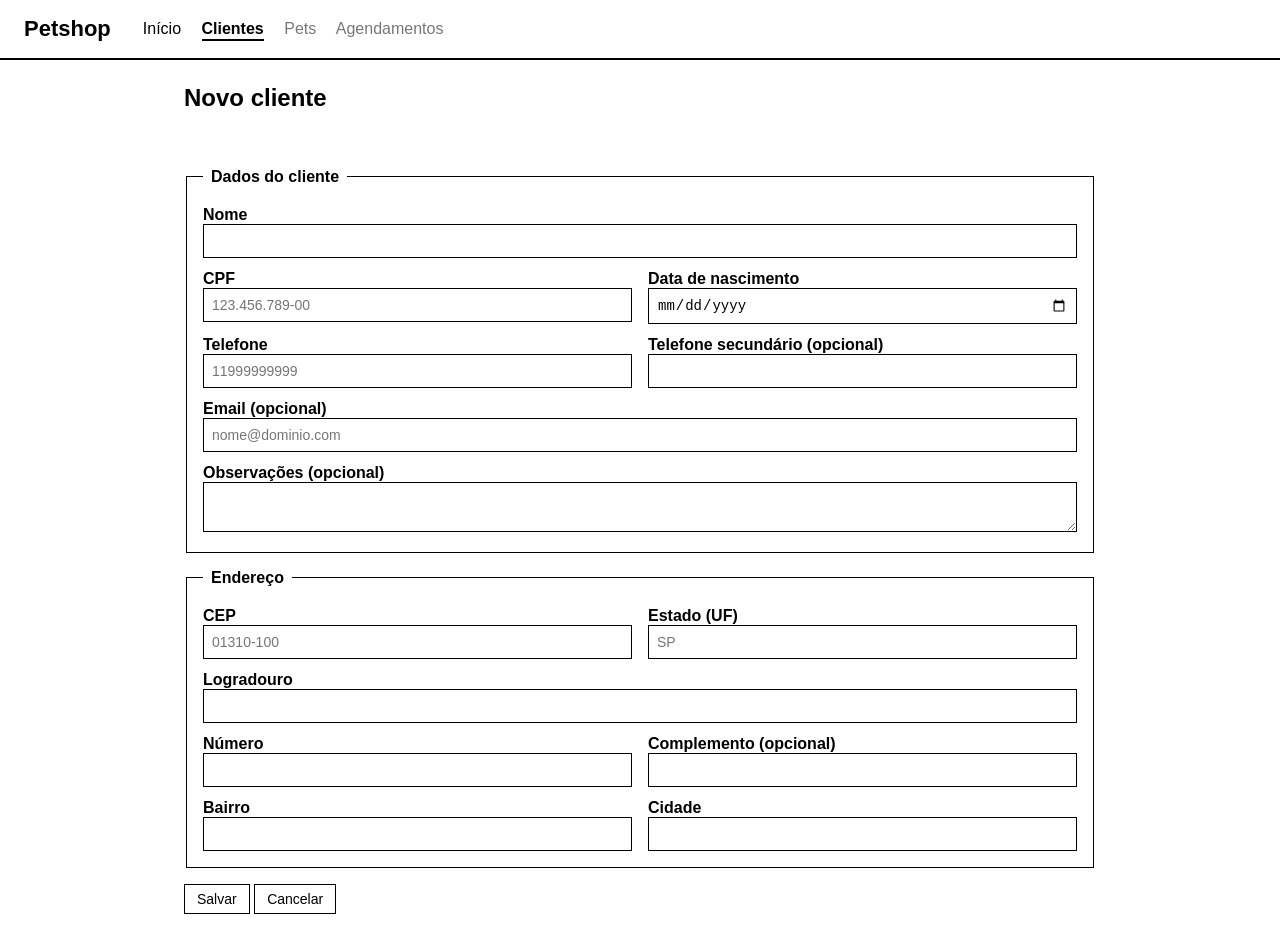
==== src/main/resources/static/cliente-form.html @ 8fa89e54 "Tela de cadastro e edicao de cliente" ====
<!DOCTYPE html>
<html lang="pt-BR">
<head>
  <meta charset="UTF-8">
  <meta name="viewport" content="width=device-width, initial-scale=1">
  <title>Cliente - Petshop</title>
  <link rel="stylesheet" href="estilo.css">
</head>
<body>
  <header>
    <h1>Petshop</h1>
    <nav>
      <a href="index.html">Início</a>
      <a href="clientes.html" class="ativo">Clientes</a>
      <span class="desativado">Pets</span>
      <span class="desativado">Agendamentos</span>
    </nav>
  </header>
  <main>
    <h2 id="titulo">Novo cliente</h2>
    <p id="mensagem" role="alert"></p>

    <form id="form">
      <fieldset>
        <legend>Dados do cliente</legend>
        <label for="nome">Nome</label>
        <input id="nome" required>

        <div class="linha">
          <div>
            <label for="cpf">CPF</label>
            <input id="cpf" placeholder="123.456.789-00" required>
          </div>
          <div>
            <label for="dataNascimento">Data de nascimento</label>
            <input id="dataNascimento" type="date">
          </div>
        </div>

        <div class="linha">
          <div>
            <label for="telefone">Telefone</label>
            <input id="telefone" placeholder="11999999999">
          </div>
          <div>
            <label for="telefoneSecundario">Telefone secundário (opcional)</label>
            <input id="telefoneSecundario">
          </div>
        </div>

        <label for="email">Email (opcional)</label>
        <input id="email" placeholder="nome@dominio.com">

        <label for="observacoes">Observações (opcional)</label>
        <textarea id="observacoes" rows="2"></textarea>
      </fieldset>

      <fieldset>
        <legend>Endereço</legend>
        <div class="linha">
          <div>
            <label for="cep">CEP</label>
            <input id="cep" placeholder="01310-100" required>
          </div>
          <div>
            <label for="estado">Estado (UF)</label>
            <input id="estado" maxlength="2" placeholder="SP" required>
          </div>
        </div>

        <label for="logradouro">Logradouro</label>
        <input id="logradouro" required>

        <div class="linha">
          <div>
            <label for="numero">Número</label>
            <input id="numero" required>
          </div>
          <div>
            <label for="complemento">Complemento (opcional)</label>
            <input id="complemento">
          </div>
        </div>

        <div class="linha">
          <div>
            <label for="bairro">Bairro</label>
            <input id="bairro">
          </div>
          <div>
            <label for="cidade">Cidade</label>
            <input id="cidade" required>
          </div>
        </div>
      </fieldset>

      <p>
        <button type="submit" id="salvar">Salvar</button>
        <a class="botao" href="clientes.html">Cancelar</a>
      </p>
    </form>
  </main>

  <script>
    const parametros = new URLSearchParams(location.search);
    const id = parametros.get('id');
    const form = document.getElementById('form');
    const mensagem = document.getElementById('mensagem');
    const botaoSalvar = document.getElementById('salvar');

    const camposCliente = ['nome', 'cpf', 'telefone', 'telefoneSecundario', 'email', 'observacoes'];
    const camposEndereco = ['cep', 'logradouro', 'numero', 'complemento', 'bairro', 'cidade', 'estado'];

    function valor(campo) {
      return document.getElementById(campo).value.trim();
    }

    function montarDados() {
      const dados = {};
      camposCliente.forEach(campo => { dados[campo] = valor(campo); });
      dados.dataNascimento = valor('dataNascimento') || null;
      dados.endereco = {};
      camposEndereco.forEach(campo => { dados.endereco[campo] = valor(campo); });
      return dados;
    }

    function preencher(cliente) {
      camposCliente.forEach(campo => {
        document.getElementById(campo).value = cliente[campo] ?? '';
      });
      document.getElementById('dataNascimento').value = cliente.dataNascimento ?? '';
      camposEndereco.forEach(campo => {
        document.getElementById(campo).value = cliente.endereco[campo] ?? '';
      });
    }

    async function lerErro(resposta) {
      try {
        const corpo = await resposta.json();
        return corpo.erro ?? 'Não foi possível salvar.';
      } catch (e) {
        return 'Não foi possível salvar.';
      }
    }

    async function carregarCliente() {
      document.getElementById('titulo').textContent = 'Editar cliente';
      const resposta = await fetch('/api/clientes/' + id);
      if (!resposta.ok) {
        mensagem.textContent = 'Cliente não encontrado.';
        form.hidden = true;
        return;
      }
      preencher(await resposta.json());
    }

    form.addEventListener('submit', async (evento) => {
      evento.preventDefault();
      mensagem.textContent = '';
      botaoSalvar.disabled = true;
      try {
        const resposta = await fetch(id ? '/api/clientes/' + id : '/api/clientes', {
          method: id ? 'PUT' : 'POST',
          headers: { 'Content-Type': 'application/json' },
          body: JSON.stringify(montarDados())
        });
        if (resposta.ok) {
          location.href = 'clientes.html';
          return;
        }
        mensagem.textContent = await lerErro(resposta);
      } catch (e) {
        mensagem.textContent = 'A API não respondeu. Ela está rodando?';
      } finally {
        botaoSalvar.disabled = false;
      }
    });

    if (id) {
      carregarCliente().catch(() => {
        mensagem.textContent = 'A API não respondeu. Ela está rodando?';
      });
    }
  </script>
</body>
</html>
---- src/main/resources/static/estilo.css ----
* { box-sizing: border-box; }

body {
  margin: 0;
  font-family: Arial, Helvetica, sans-serif;
  background: #fff;
  color: #000;
}

header {
  border-bottom: 2px solid #000;
  padding: 16px 24px;
  display: flex;
  align-items: center;
  gap: 32px;
}

header h1 { margin: 0; font-size: 22px; }

nav a {
  color: #000;
  margin-right: 16px;
  text-decoration: none;
  padding-bottom: 2px;
}

nav a.ativo { border-bottom: 2px solid #000; font-weight: bold; }
nav .desativado { color: #777; margin-right: 16px; }

main { max-width: 960px; margin: 24px auto; padding: 0 24px; }

.topo { display: flex; justify-content: space-between; align-items: center; }

table { width: 100%; border-collapse: collapse; margin-top: 16px; }
th, td { border: 1px solid #000; padding: 8px; text-align: left; }
th { background: #000; color: #fff; }

.botao, button {
  background: #fff;
  color: #000;
  border: 1px solid #000;
  padding: 6px 12px;
  cursor: pointer;
  text-decoration: none;
  font-size: 14px;
  display: inline-block;
}

.botao:hover, button:hover { background: #000; color: #fff; }

#mensagem { min-height: 20px; font-weight: bold; }

label { display: block; margin-top: 12px; font-weight: bold; }

input, textarea, select {
  width: 100%;
  padding: 8px;
  border: 1px solid #000;
  background: #fff;
  color: #000;
  font-size: 14px;
}

fieldset { border: 1px solid #000; margin-top: 16px; padding: 8px 16px 16px; }
legend { font-weight: bold; padding: 0 8px; }

.linha { display: grid; grid-template-columns: 1fr 1fr; gap: 16px; }

.cartoes { display: grid; grid-template-columns: repeat(2, 1fr); gap: 16px; margin-top: 16px; }
.cartao { border: 1px solid #000; padding: 24px; text-decoration: none; color: #000; }
.cartao:hover { background: #000; color: #fff; }
.cartao.desativado { color: #777; border-style: dashed; pointer-events: none; }
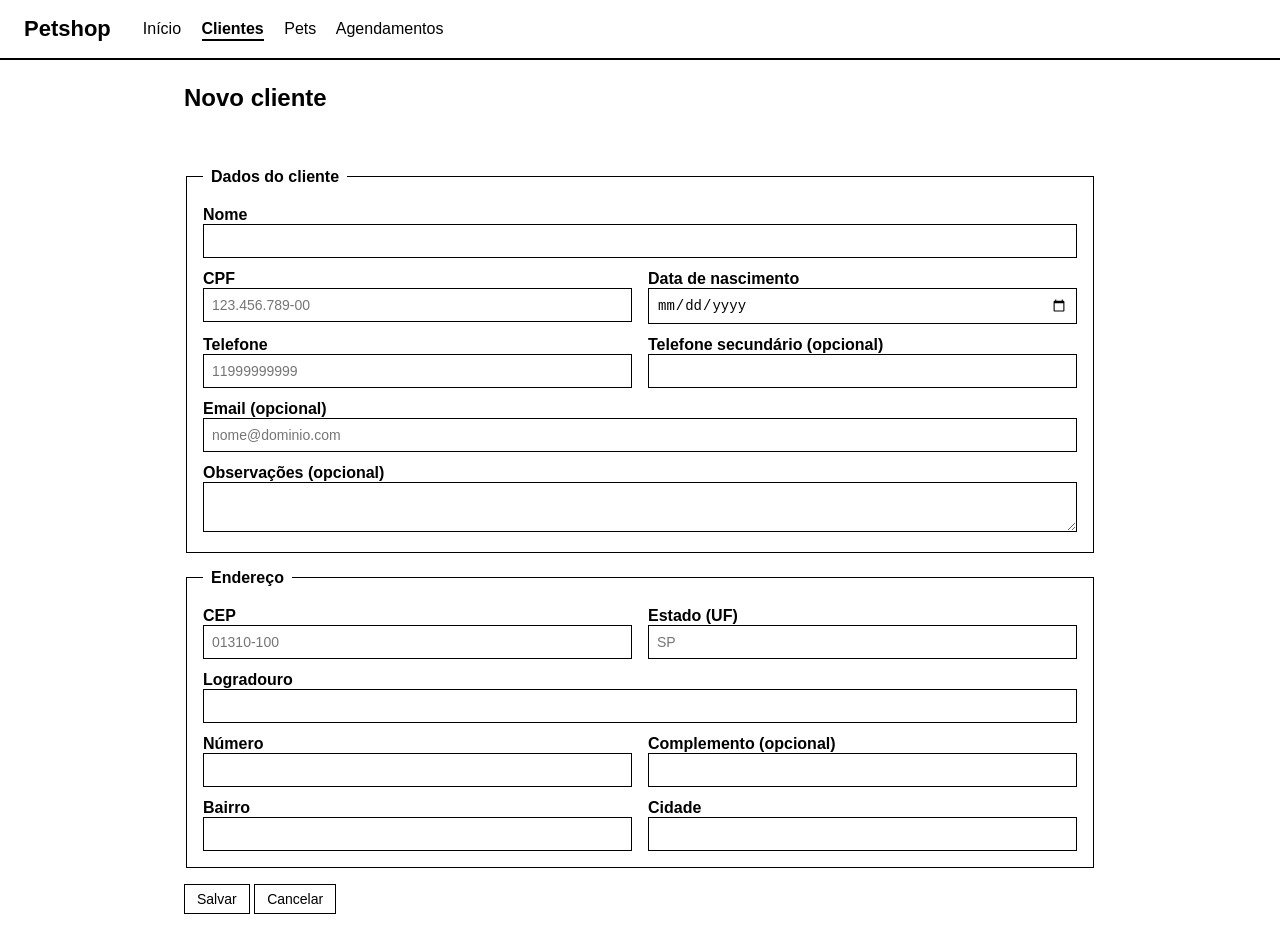
==== commit c7e3cd86: "Menus ativos nas telas" ====
--- a/src/main/resources/static/cliente-form.html
+++ b/src/main/resources/static/cliente-form.html
@@ -12,8 +12,8 @@
     <nav>
       <a href="index.html">Início</a>
       <a href="clientes.html" class="ativo">Clientes</a>
-      <span class="desativado">Pets</span>
-      <span class="desativado">Agendamentos</span>
+      <a href="pets.html">Pets</a>
+      <a href="agendamentos.html">Agendamentos</a>
     </nav>
   </header>
   <main>
